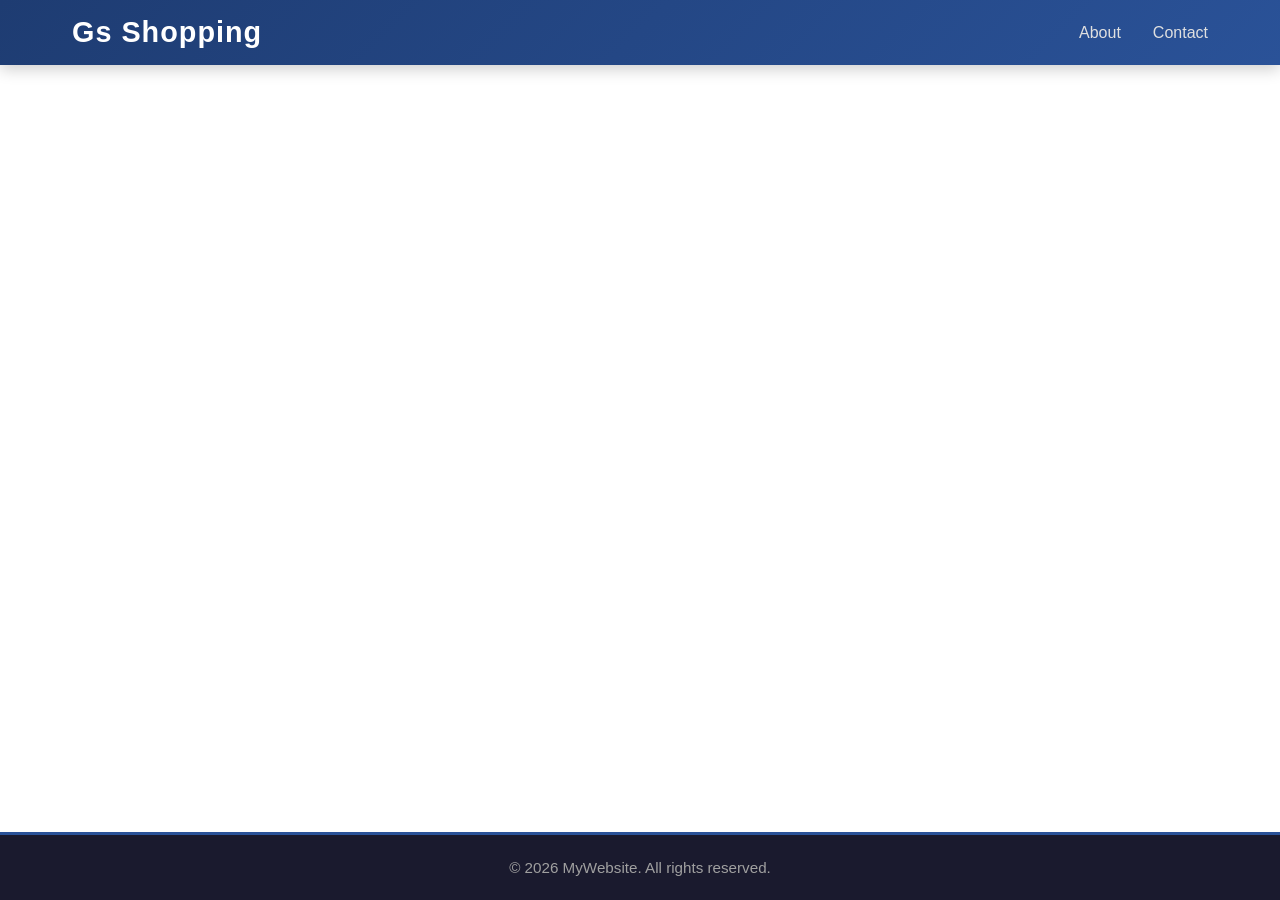
==== index.html @ 9acb0b37 "created gs shopping website" ====
<!DOCTYPE html>
<html lang="en">
<head>
    <meta charset="UTF-8">
    <meta name="viewport" content="width=device-width, initial-scale=1.0">
    <title>Gs Shopping</title>
    <link rel="stylesheet" href="/styles/style.css">
</head>

<body>

    <header>
        <nav class="navbar">
 <h1 class="logo">Gs Shopping</h1>

            <ul class="nav-links" id="navLinks">
                <li><a href="about.html">About</a></li>
                <li><a href="contact.html">Contact</a></li>
            </ul>
        </nav>
    </header>



    <div id="products"></div>

    
    <footer>
        <p>&copy; 2026 MyWebsite. All rights reserved.</p>
    </footer>

    <script src="/js/api.js"></script>
</body>
</html>
---- styles/style.css ----
* {
     margin: 0;
     padding: 0;
     box-sizing: border-box;
 }

 body {
     font-family: 'Segoe UI', Tahoma, Geneva, Verdana, sans-serif;
     min-height: 100vh;
     display: flex;
     flex-direction: column;
 }

 /* ===== NAVBAR ===== */
 header {
     background: linear-gradient(135deg, #1e3c72, #2a5298);
     box-shadow: 0 4px 15px rgba(0, 0, 0, 0.2);
     position: sticky;
     top: 0;
     z-index: 100;
 }

 .navbar {
     max-width: 1200px;
     margin: 0 auto;
     padding: 1rem 2rem;
     display: flex;
     justify-content: space-between;
     align-items: center;
     flex-wrap: wrap;
 }

 .logo {
     font-size: 1.8rem;
     font-weight: 700;
     color: #fff;
     letter-spacing: 1px;
     cursor: pointer;
     transition: transform 0.3s ease;
 }

 .logo:hover {
     transform: scale(1.05);
 }

 .nav-links {
     display: flex;
     gap: 2rem;
     list-style: none;
 }

 .nav-links a {
     color: #e0e0e0;
     text-decoration: none;
     font-weight: 500;
     font-size: 1rem;
     padding: 0.5rem 0;
     position: relative;
     transition: color 0.3s ease;
 }

 /* Animated underline effect */
 .nav-links a::after {
     content: '';
     position: absolute;
     left: 0;
     bottom: 0;
     width: 0;
     height: 2px;
     background: #ffd700;
     transition: width 0.3s ease;
 }

 .nav-links a:hover {
     color: #ffd700;
 }

 .nav-links a:hover::after {
     width: 100%;
 }

 /* ===== FOOTER ===== */
 footer {
     margin-top: auto;
     background: #1a1a2e;
     color: #a0a0a0;
     text-align: center;
     padding: 1.5rem;
     font-size: 0.95rem;
     border-top: 3px solid #2a5298;
 }

 /* ===== RESPONSIVE ===== */
 @media (max-width: 600px) {
     .navbar {
         flex-direction: column;
         gap: 1rem;
     }

     .nav-links {
         gap: 1.2rem;
     }
 }


 #products {
     display: grid;
     grid-template-columns: repeat(4, 1fr);
     gap: 20px;
 }

 .product {
     background: white;
     padding: 20px;
     border-radius: 10px;
 }

 .product img {
     width: 100%;
     height: 200px;
     object-fit: contain;
 }

 .product h2 {
     font-size: 18px;
 }

 .product p {
     color: #555;
 }
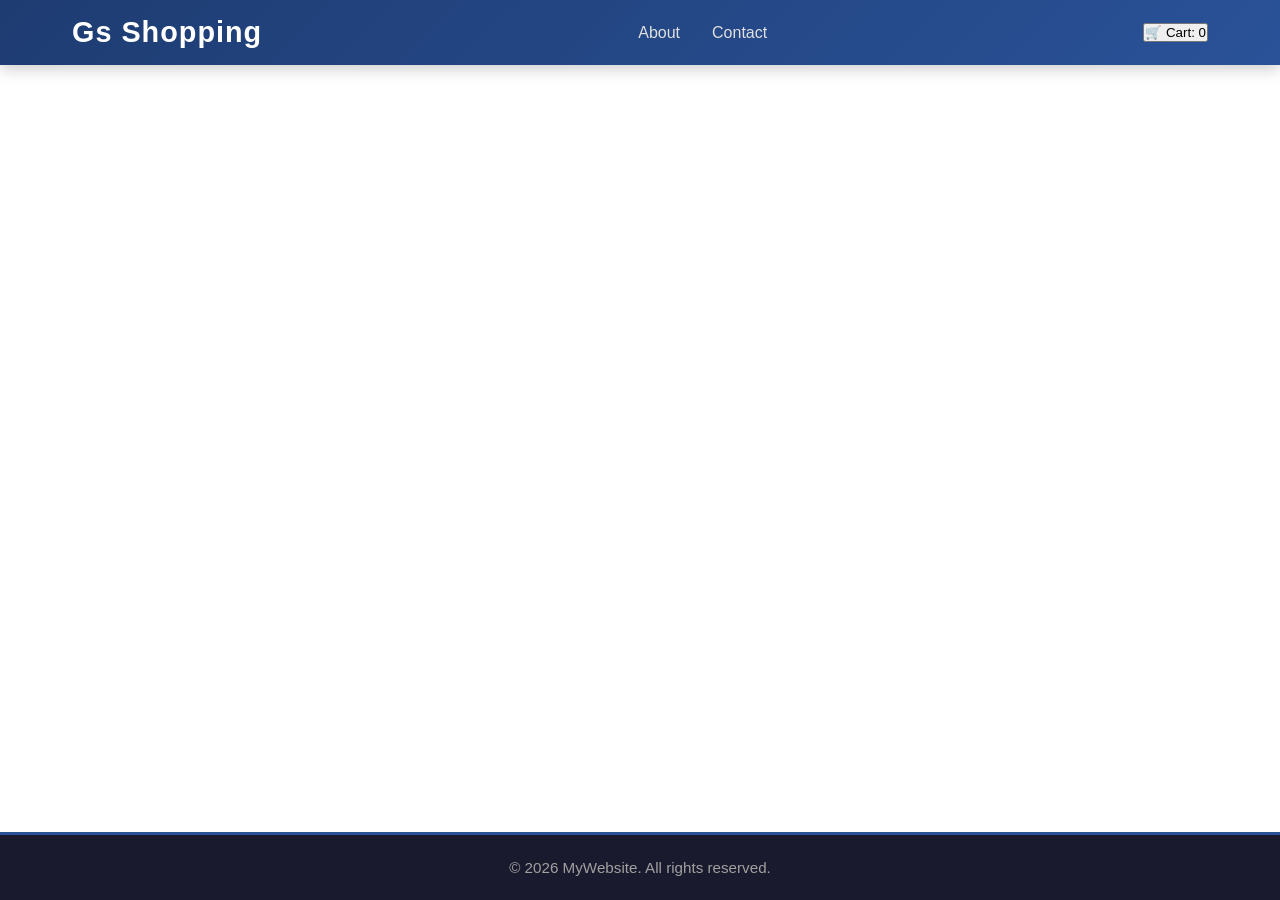
==== commit 44cc57e7: "added the cart btn" ====
--- a/index.html
+++ b/index.html
@@ -17,12 +17,15 @@
                 <li><a href="about.html">About</a></li>
                 <li><a href="contact.html">Contact</a></li>
             </ul>
+             <button id="cart-btn">🛒 Cart: <span id="cart-count">0</span></button>
         </nav>
     </header>
 
 
 
-    <div id="products"></div>
+    <div id="products">
+    
+    </div>
 
     
     <footer>
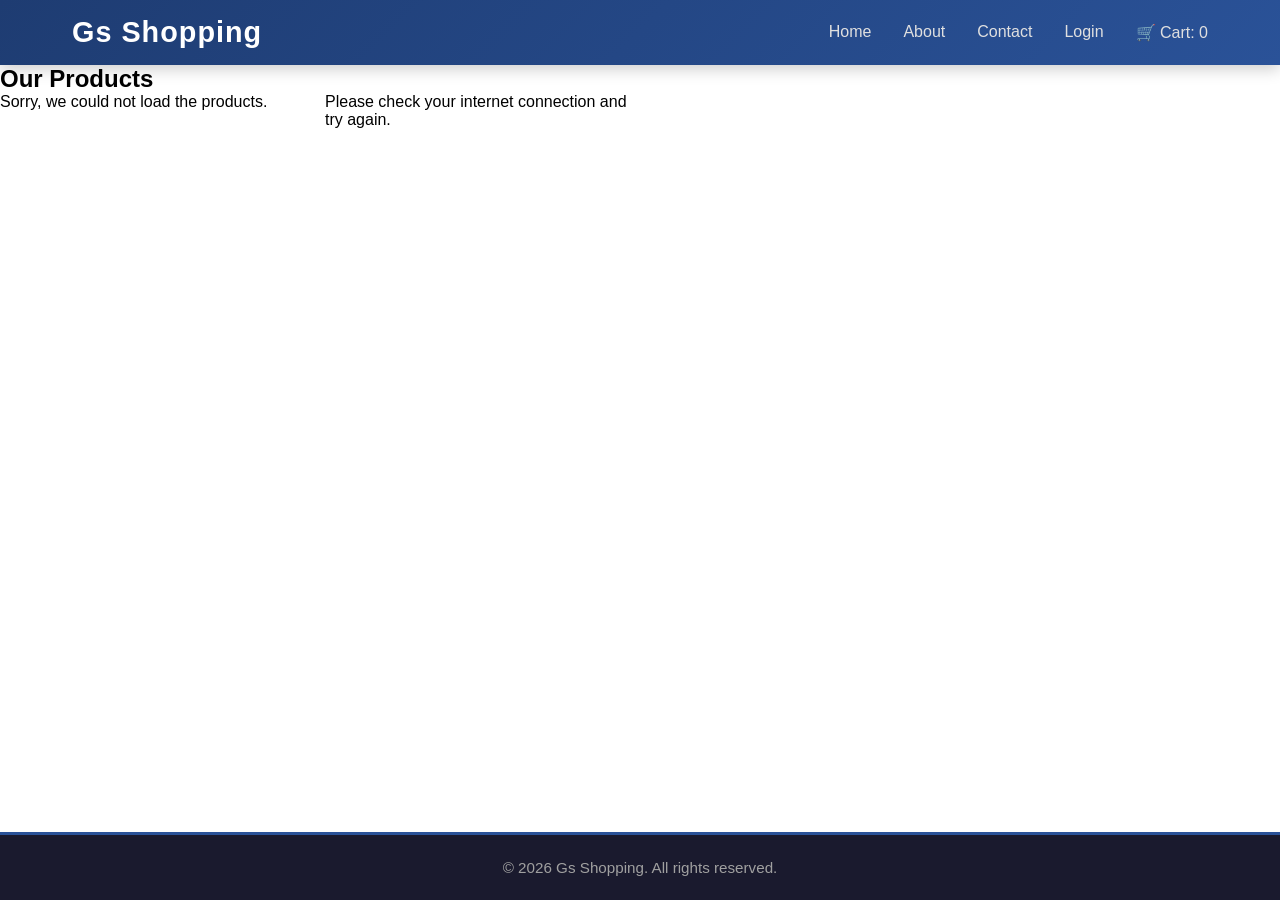
==== commit dd2b6e90: "added cart.js" ====
--- a/index.html
+++ b/index.html
@@ -1,37 +1,60 @@
 <!DOCTYPE html>
 <html lang="en">
+
 <head>
     <meta charset="UTF-8">
     <meta name="viewport" content="width=device-width, initial-scale=1.0">
+
     <title>Gs Shopping</title>
-    <link rel="stylesheet" href="/styles/style.css">
+
+    <link rel="stylesheet" href="styles/style.css">
 </head>
 
 <body>
 
     <header>
         <nav class="navbar">
- <h1 class="logo">Gs Shopping</h1>
+
+            <h1 class="logo">Gs Shopping</h1>
 
             <ul class="nav-links" id="navLinks">
-                <li><a href="about.html">About</a></li>
-                <li><a href="contact.html">Contact</a></li>
+
+                <li> <a href="index.html">Home</a> </li>
+
+                <li> <a href="about.html">About</a>  </li>
+
+                <li> <a href="contact.html">Contact</a>   </li>
+
+                <li> <a href="login.html">Login</a> </li>
+
+                 <li>
+                    <a href="cart.html">
+                        🛒 Cart:
+                        <span id="cart-count">0</span>
+                    </a>
+                </li>
+
             </ul>
-             <button id="cart-btn">🛒 Cart: <span id="cart-count">0</span></button>
+
         </nav>
     </header>
 
+    <main>
 
+        <h2>Our Products</h2>
 
-    <div id="products">
-    
-    </div>
+        <div id="products">
+            <p>Loading products...</p>
+        </div>
 
-    
+    </main>
+
     <footer>
-        <p>&copy; 2026 MyWebsite. All rights reserved.</p>
+        <p>&copy; 2026 Gs Shopping. All rights reserved.</p>
     </footer>
 
-    <script src="/js/api.js"></script>
+    <script src="js/core.js"></script>
+<script src="js/cart.js"></script>
 </body>
+
 </html>
